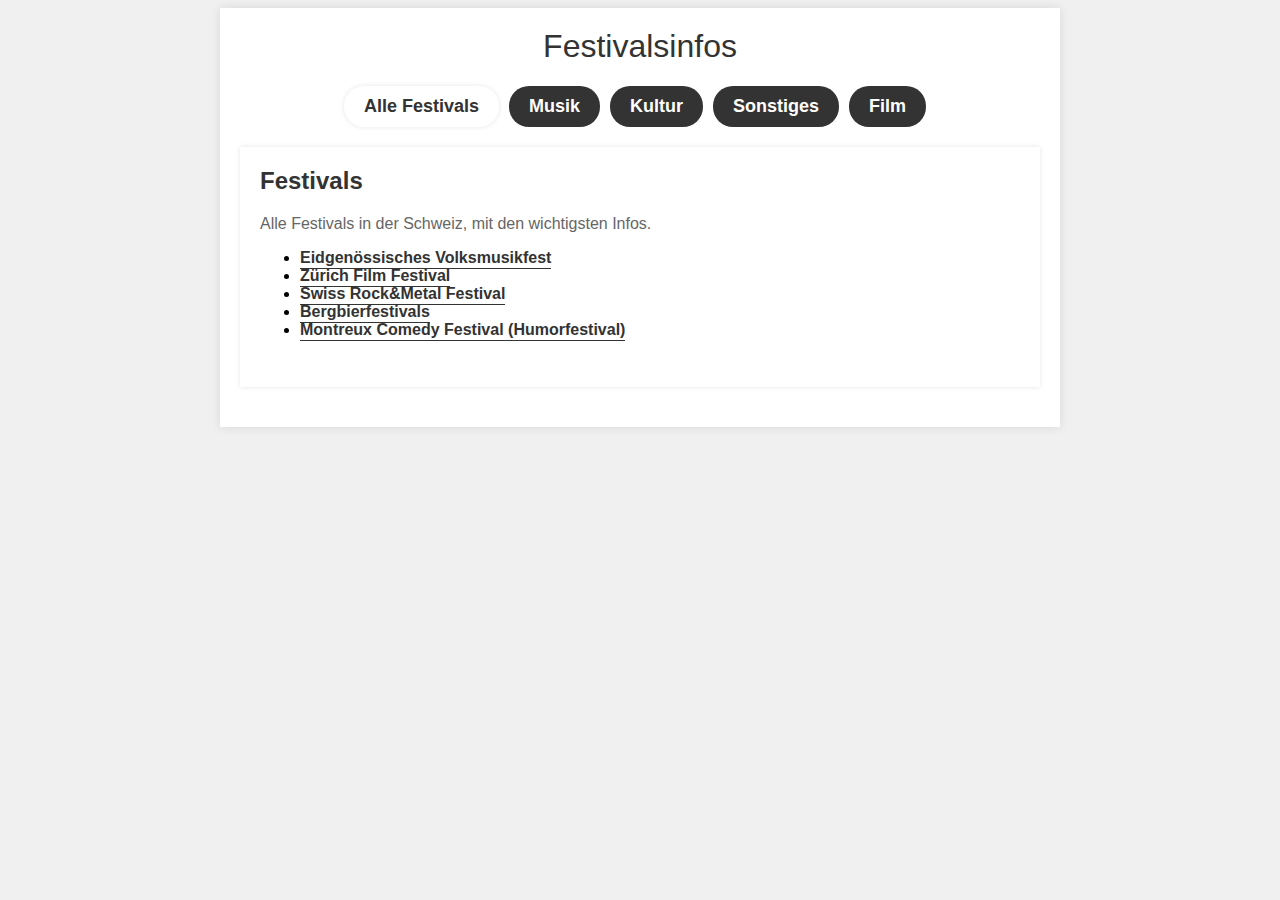
==== index.html @ 82a30670 "Update index.html" ====
<!DOCTYPE html>
<html>

<head>
    <title>Festivalinfo in der Schweiz</title>
    <meta charset="UTF-8">
    <link href="styles.css" rel="stylesheet" type="text/css">
</head>

<body>
    <div class="container">
        <h1>Festivalsinfos</h1>
        <div class="filter-buttons">
            <button class="filter-button active" data-filter="category1">Alle Festivals</button>
            <button class="filter-button" data-filter="category2">Musik</button>
            <button class="filter-button" data-filter="category3">Kultur</button>
            <button class="filter-button" data-filter="category4">Sonstiges</button>
            <button class="filter-button" data-filter="category4">Film</button>
        </div>

        <div class="text-boxes">
            <div class="text-box" data-category="category1">
                <h2>Festivals</h2>
                <p>Alle Festivals in der Schweiz, mit den wichtigsten Infos.</p>

                <ul>
                    <li><a href="#festival1" class="festival-Musik">Eidgenössisches Volksmusikfest</a></li>
                    <li><a href="#festival2" class="festival-Film">Zürich Film Festival</a></li>
                    <li><a href="#festival3" class="festival-Musik">Swiss Rock&Metal Festival</a></li>
                     <li><a href="#festival3" class="festival-Kultur">Bergbierfestivals</a></li>
                    <li><a href="#festival3" class="festival-Sonstiges">Montreux Comedy Festival (Humorfestival)</a></li>
                </ul>
            </div>
        </div>
    </div>

</body>

</html>
---- styles.css ----
body {
    font-family: Arial, sans-serif;
    background-color: #f0f0f0;
}

.container {
    max-width: 800px;
    margin: 0 auto;
    padding: 20px;
    background-color: #fff;
    box-shadow: 0 0 10px rgba(0, 0, 0, 0.1);
}

h1 {
    margin-top: 0;
    font-weight: normal;
    text-align: center;
    color: #333;
}

.filter-buttons {
    display: flex;
    justify-content: center;
    margin-bottom: 20px;
}

.filter-button {
    padding: 10px 20px;
    border: none;
    border-radius: 20px;
    background-color: #333;
    color: #fff;
    font-size: 18px;
    font-weight: bold;
    cursor: pointer;
    transition: background-color 0.2s ease;
    margin-right: 10px;
}

.filter-button:hover {
    background-color: #555;
}

.filter-button.active {
    background-color: #fff;
    color: #333;
    box-shadow: 0 0 5px rgba(0, 0, 0, 0.1);
}

.text-boxes {
    display: grid;
    grid-template-columns: repeat(auto-fit, minmax(200px, 1fr));
    grid-gap: 20px;
    margin-bottom: 20px;
}

.text-box {
    background-color: #fff;
    padding: 20px;
    box-shadow: 0 0 5px rgba(0, 0, 0, 0.1);
    height: 200px;
    overflow: hidden;
    transition: height 0.2s ease;
}

.text-box h2 {
    margin-top: 0;
    font-size: 24px;
    color: #333;
}

.text-box p {
    margin: 0;
    font-size: 16px;
    color: #666;
}

.text-box a {
    color: #333;
    font-weight: bold;
    text-decoration: none;
    transition: color 0.2s ease;
}

.text-box a:hover {
    color: #555;
}

.show {
    height: auto;
}

.info-box {
    display: none;
    /* Styling für die Box */
    border: 1px solid black;
    background-color: #f0f0f0;
    padding: 10px;
    margin-top: 10px;
}

.info-box:target {
    display: block;
}

a {
    color: #333;
    /* ändert die Farbe des Links */
    text-decoration: none;
    /* entfernt die Unterstreichung */
    border-bottom: 1px solid #333;
    /* fügt eine unterbrochene Linie hinzu */
    padding-bottom: 2px;
    /* fügt Platz unter dem Link hinzu */
}

a:hover {
    color: #666;
    /* ändert die Farbe des Links bei Hover */
    border-bottom: 1px solid #666;
    /* fügt eine unterbrochene Linie hinzu bei Hover */
}
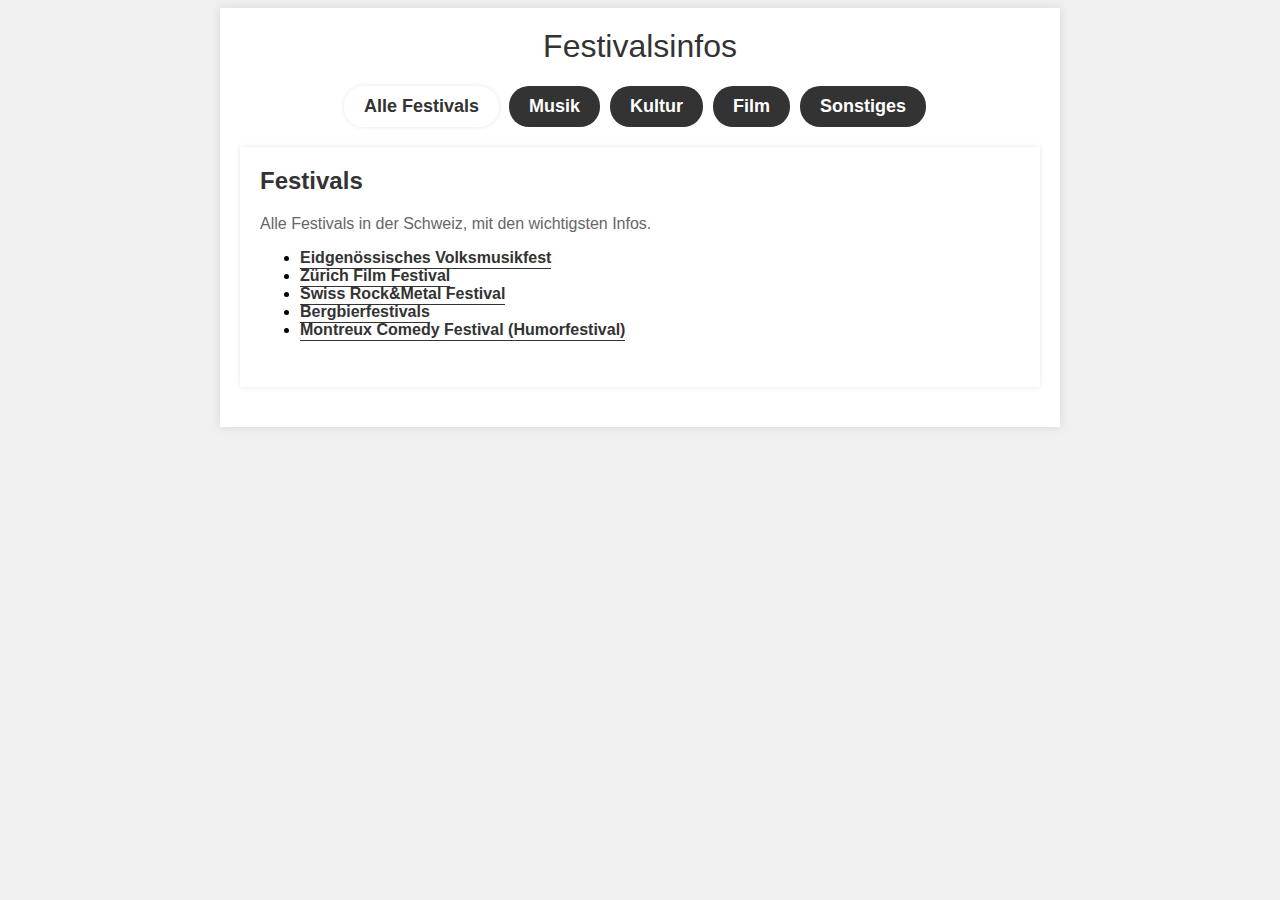
==== commit 35896f29: "Update index.html" ====
--- a/index.html
+++ b/index.html
@@ -14,8 +14,8 @@
             <button class="filter-button active" data-filter="category1">Alle Festivals</button>
             <button class="filter-button" data-filter="category2">Musik</button>
             <button class="filter-button" data-filter="category3">Kultur</button>
-            <button class="filter-button" data-filter="category4">Sonstiges</button>
             <button class="filter-button" data-filter="category4">Film</button>
+             <button class="filter-button" data-filter="category5">Sonstiges</button>
         </div>
 
         <div class="text-boxes">
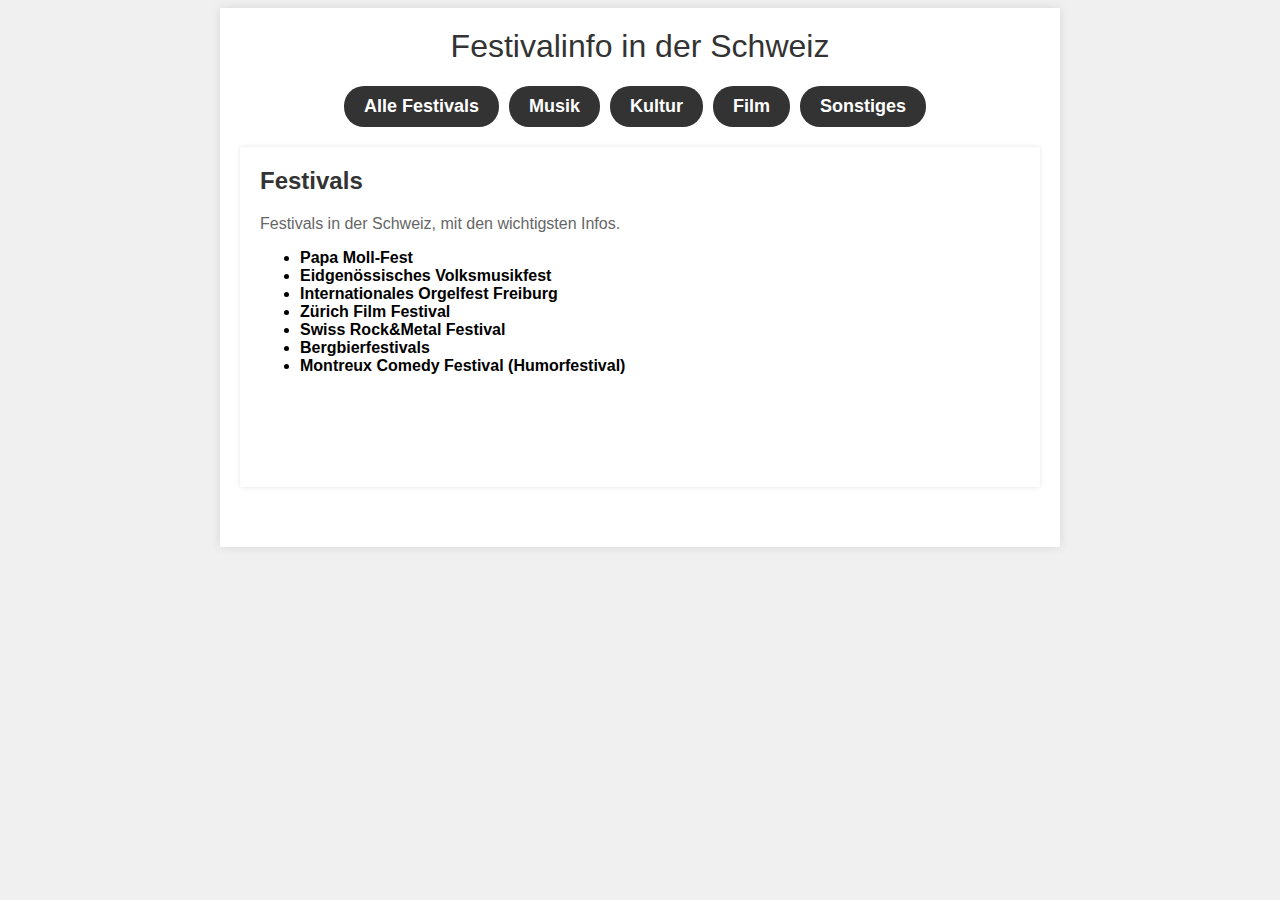
==== commit 8f284be4: "Add files via upload" ====
--- a/index.html
+++ b/index.html
@@ -9,26 +9,66 @@
 
 <body>
     <div class="container">
-        <h1>Festivalsinfos</h1>
+        <h1>Festivalinfo in der Schweiz</h1>
         <div class="filter-buttons">
-            <button class="filter-button active" data-filter="category1">Alle Festivals</button>
-            <button class="filter-button" data-filter="category2">Musik</button>
-            <button class="filter-button" data-filter="category3">Kultur</button>
-            <button class="filter-button" data-filter="category4">Film</button>
-             <button class="filter-button" data-filter="category5">Sonstiges</button>
+            <button class="filter-button" data-filter="*" tabindex="-1">Alle Festivals</button>
+            <button class="filter-button" data-filter="Musik" tabindex="-1">Musik</button>
+            <button class="filter-button" data-filter="Kultur" tabindex="-1">Kultur</button>
+            <button class="filter-button" data-filter="Film" tabindex="-1">Film</button>
+            <button class="filter-button" data-filter="Sonstiges" tabindex="-1">Sonstiges</button>
         </div>
 
         <div class="text-boxes">
-            <div class="text-box" data-category="category1">
+            <div class="text-box" data-category="all">
                 <h2>Festivals</h2>
-                <p>Alle Festivals in der Schweiz, mit den wichtigsten Infos.</p>
-
+                <p>Festivals in der Schweiz, mit den wichtigsten Infos.</p>
                 <ul>
-                    <li><a href="#festival1" class="festival-Musik">Eidgenössisches Volksmusikfest</a></li>
-                    <li><a href="#festival2" class="festival-Film">Zürich Film Festival</a></li>
-                    <li><a href="#festival3" class="festival-Musik">Swiss Rock&Metal Festival</a></li>
-                     <li><a href="#festival3" class="festival-Kultur">Bergbierfestivals</a></li>
-                    <li><a href="#festival3" class="festival-Sonstiges">Montreux Comedy Festival (Humorfestival)</a></li>
+                    <li>
+                        <div class="festival-Kultur">
+                            <div class="festival-title">Papa Moll-Fest</div>
+                        </div>
+                        <div class="additional-info-box">Ort: Bad Zurzach<br> Datum: 17. September 2023<br> So
+                            10:00-17:00</div>
+                    </li>
+                    <li>
+                        <div class="festival-Musik">
+                            <div class="festival-title">Eidgenössisches Volksmusikfest</div>
+                        </div>
+                        <div class="additional-info-box">Ort: Bellinzona<br>Datum: 21-24. September 2023<br>So, Do, Fr,
+                            Sa 15:00</div>
+                    </li>
+                    <li>
+                        <div class="festival-Musik">
+                            <div class="festival-title">Internationales Orgelfest Freiburg</div>
+                        </div>
+                        <div class="additional-info-box">Ort: Freiburg <br> Datum: 21.-25.September 2023</div>
+                    </li>
+                    <li>
+                        <div class="festival-Film">
+                            <div class="festival-title">Zürich Film Festival</div>
+                        </div>
+                        <div class="additional-info-box">Ort: Zürich <br>Datum: 28. September-08.Oktober 2023 <br>So,
+                            Mi, Do, Fr, Sa 09:00</div>
+                    </li>
+                    <li>
+                        <div class="festival-Musik">
+                            <div class="festival-title">Swiss Rock&Metal Festival</div>
+                        </div>
+                        <div class="additional-info-box">Ort: Amriswil <br>Datum: 07.Oktober 2023 <br>Sa 14:00</div>
+                    </li>
+                    <li>
+                        <div class="festival-Kultur">
+                            <div class="festival-title">Bergbierfestivals</div>
+                        </div>
+                        <div class="additional-info-box">Ort: Ramosch <br>Datum: 21.-22. Oktober 2023 <br>So, Sa
+                            10:00-01:00</div>
+                    </li>
+                    <li>
+                        <div class="festival-Sonstiges">
+                            <div class="festival-title">Montreux Comedy Festival (Humorfestival)</div>
+                        </div>
+                        <div class="additional-info-box">Ort: Montreux <br> Datum: 08.-18.November 2023</div>
+                    </li>
                 </ul>
             </div>
         </div>
@@ -36,4 +76,4 @@
 
 </body>
 
-</html>
+</html>--- a/styles.css
+++ b/styles.css
@@ -58,7 +58,7 @@
     background-color: #fff;
     padding: 20px;
     box-shadow: 0 0 5px rgba(0, 0, 0, 0.1);
-    height: 200px;
+    height: 300px;
     overflow: hidden;
     transition: height 0.2s ease;
 }
@@ -103,20 +103,61 @@
     display: block;
 }
 
-a {
-    color: #333;
-    /* ändert die Farbe des Links */
-    text-decoration: none;
-    /* entfernt die Unterstreichung */
-    border-bottom: 1px solid #333;
-    /* fügt eine unterbrochene Linie hinzu */
-    padding-bottom: 2px;
-    /* fügt Platz unter dem Link hinzu */
+button[data-filter="*"]:focus~div:not([class*="*"]) {
+    display: none;
 }
 
-a:hover {
-    color: #666;
-    /* ändert die Farbe des Links bei Hover */
-    border-bottom: 1px solid #666;
-    /* fügt eine unterbrochene Linie hinzu bei Hover */
+button[data-filter="Musik"]:focus~div:not([class*="festival-Musik"]) {
+    display: none;
+}
+
+button[data-filter="Kultur"]:focus~div:not([class*="festival-Kultur"]) {
+    display: none;
+}
+
+.container {
+    max-width: 800px;
+    margin: 0 auto;
+    padding: 20px;
+}
+
+.filter-buttons {
+    margin-bottom: 20px;
+}
+
+.filter-button {
+    margin-right: 10px;
+}
+
+.text-boxes {
+    display: flex;
+    flex-wrap: wrap;
+}
+
+.text-box {
+    flex: 1 1 100%;
+    margin-bottom: 20px;
+}
+
+.festival-title {
+    font-weight: bold;
+}
+
+.festival-info {
+    display: none;
+}
+
+.additional-info-box {
+    display: none;
+    background-color: #f1f1f1;
+    padding: 10px;
+    margin-bottom: 10px;
+}
+
+li:hover .festival-info {
+    display: block;
+}
+
+li:hover .additional-info-box {
+    display: block;
 }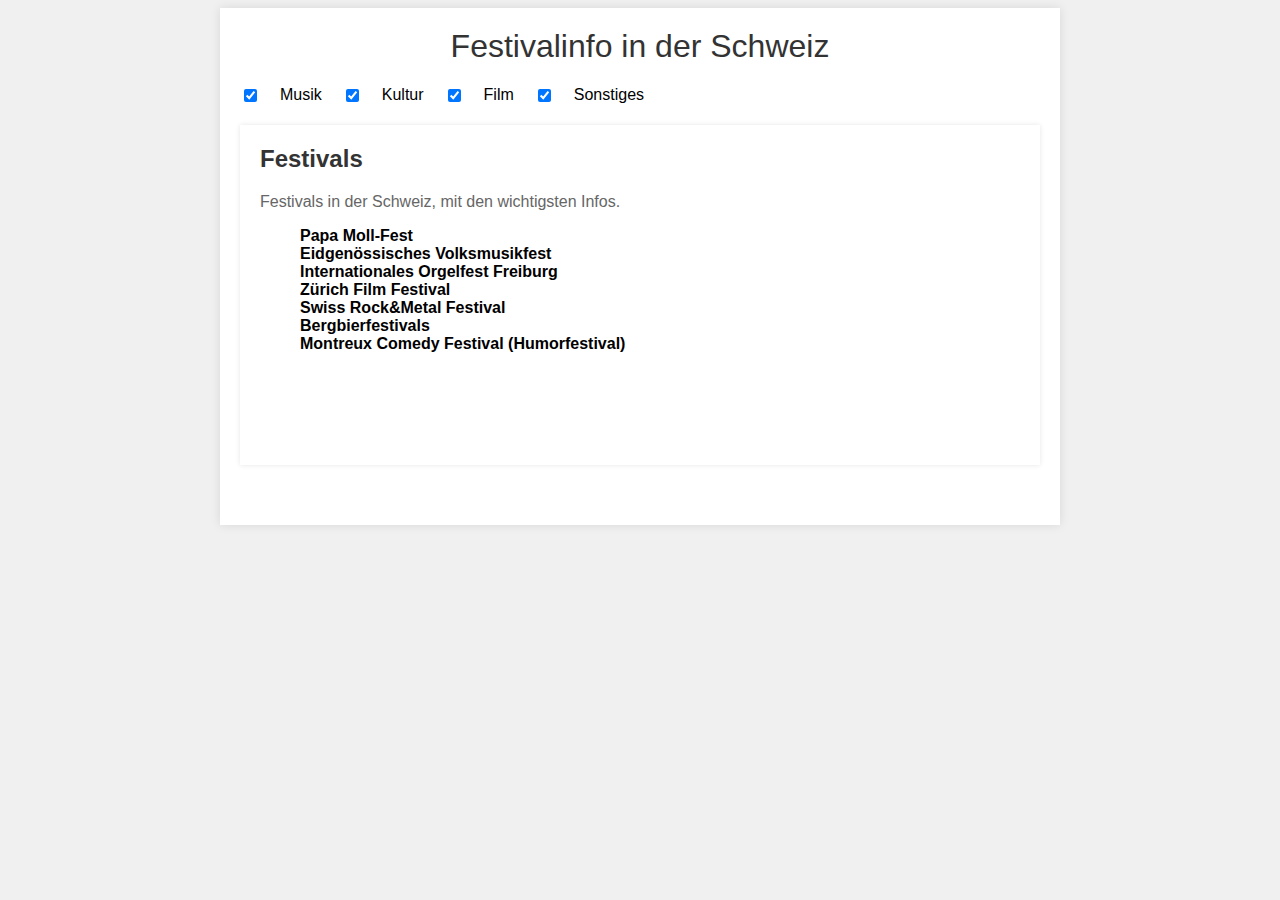
==== commit 4f91bb31: "Add files via upload" ====
--- a/index.html
+++ b/index.html
@@ -10,61 +10,64 @@
 <body>
     <div class="container">
         <h1>Festivalinfo in der Schweiz</h1>
-        <div class="filter-buttons">
-            <button class="filter-button" data-filter="*" tabindex="-1">Alle Festivals</button>
-            <button class="filter-button" data-filter="Musik" tabindex="-1">Musik</button>
-            <button class="filter-button" data-filter="Kultur" tabindex="-1">Kultur</button>
-            <button class="filter-button" data-filter="Film" tabindex="-1">Film</button>
-            <button class="filter-button" data-filter="Sonstiges" tabindex="-1">Sonstiges</button>
-        </div>
 
         <div class="text-boxes">
+
+            <input type="checkbox" id="Musik-filter" checked />
+            <label for="Musik-filter">Musik</label>
+            <input type="checkbox" id="Kultur-filter" checked />
+            <label for="Kultur-filter">Kultur</label>
+            <input type="checkbox" id="Film-filter" checked />
+            <label for="Film-filter">Film</label>
+            <input type="checkbox" id="Sonstiges-filter" checked />
+            <label for="Sonstiges-filter">Sonstiges</label>
             <div class="text-box" data-category="all">
+
                 <h2>Festivals</h2>
                 <p>Festivals in der Schweiz, mit den wichtigsten Infos.</p>
                 <ul>
-                    <li>
-                        <div class="festival-Kultur">
+                    <li class="festival-Kultur">
+                        <div>
                             <div class="festival-title">Papa Moll-Fest</div>
                         </div>
                         <div class="additional-info-box">Ort: Bad Zurzach<br> Datum: 17. September 2023<br> So
                             10:00-17:00</div>
                     </li>
-                    <li>
-                        <div class="festival-Musik">
+                    <li class="festival-Musik">
+                        <div>
                             <div class="festival-title">Eidgenössisches Volksmusikfest</div>
                         </div>
                         <div class="additional-info-box">Ort: Bellinzona<br>Datum: 21-24. September 2023<br>So, Do, Fr,
                             Sa 15:00</div>
                     </li>
-                    <li>
-                        <div class="festival-Musik">
+                    <li class="festival-Musik">
+                        <div>
                             <div class="festival-title">Internationales Orgelfest Freiburg</div>
                         </div>
                         <div class="additional-info-box">Ort: Freiburg <br> Datum: 21.-25.September 2023</div>
                     </li>
-                    <li>
-                        <div class="festival-Film">
+                    <li class="festival-Film">
+                        <div>
                             <div class="festival-title">Zürich Film Festival</div>
                         </div>
                         <div class="additional-info-box">Ort: Zürich <br>Datum: 28. September-08.Oktober 2023 <br>So,
                             Mi, Do, Fr, Sa 09:00</div>
                     </li>
-                    <li>
-                        <div class="festival-Musik">
+                    <li class="festival-Musik">
+                        <div>
                             <div class="festival-title">Swiss Rock&Metal Festival</div>
                         </div>
                         <div class="additional-info-box">Ort: Amriswil <br>Datum: 07.Oktober 2023 <br>Sa 14:00</div>
                     </li>
-                    <li>
-                        <div class="festival-Kultur">
+                    <li class="festival-Kultur">
+                        <div>
                             <div class="festival-title">Bergbierfestivals</div>
                         </div>
                         <div class="additional-info-box">Ort: Ramosch <br>Datum: 21.-22. Oktober 2023 <br>So, Sa
                             10:00-01:00</div>
                     </li>
-                    <li>
-                        <div class="festival-Sonstiges">
+                    <li class="festival-Sonstiges">
+                        <div>
                             <div class="festival-title">Montreux Comedy Festival (Humorfestival)</div>
                         </div>
                         <div class="additional-info-box">Ort: Montreux <br> Datum: 08.-18.November 2023</div>
--- a/styles.css
+++ b/styles.css
@@ -99,22 +99,6 @@
     margin-top: 10px;
 }
 
-.info-box:target {
-    display: block;
-}
-
-button[data-filter="*"]:focus~div:not([class*="*"]) {
-    display: none;
-}
-
-button[data-filter="Musik"]:focus~div:not([class*="festival-Musik"]) {
-    display: none;
-}
-
-button[data-filter="Kultur"]:focus~div:not([class*="festival-Kultur"]) {
-    display: none;
-}
-
 .container {
     max-width: 800px;
     margin: 0 auto;
@@ -160,4 +144,29 @@
 
 li:hover .additional-info-box {
     display: block;
+}
+
+
+.festival-Musik,
+.festival-Kultur,
+.festival-Film,
+.festival-Sonstiges {
+    display: none;
+}
+
+
+#Musik-filter:checked~div ul li.festival-Musik {
+    display: block;
+}
+
+#Kultur-filter:checked~div ul li.festival-Kultur {
+    display: block;
+}
+
+#Film-filter:checked~div ul li.festival-Film {
+    display: block;
+}
+
+#Sonstiges-filter:checked~div ul li.festival-Sonstiges {
+    display: block;
 }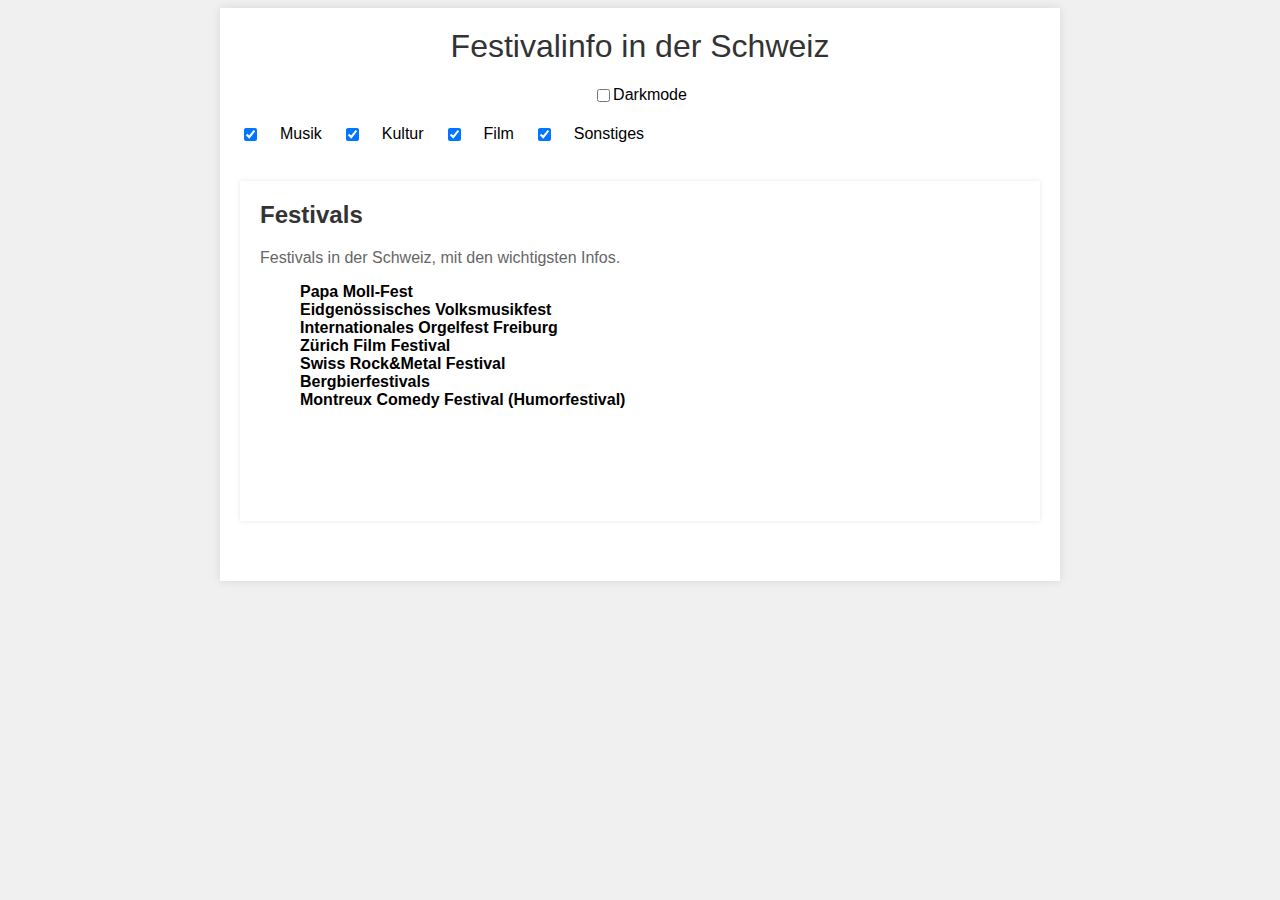
==== commit 9e72f1a0: "Add files via upload" ====
--- a/index.html
+++ b/index.html
@@ -10,6 +10,10 @@
 <body>
     <div class="container">
         <h1>Festivalinfo in der Schweiz</h1>
+        <div class="text-box-darkmode">
+            <input type="checkbox" id="Darkmode-filter" />
+            <label for="Darkmode-filter">Darkmode</label>
+        </div>
 
         <div class="text-boxes">
 
@@ -21,6 +25,7 @@
             <label for="Film-filter">Film</label>
             <input type="checkbox" id="Sonstiges-filter" checked />
             <label for="Sonstiges-filter">Sonstiges</label>
+
             <div class="text-box" data-category="all">
 
                 <h2>Festivals</h2>
--- a/styles.css
+++ b/styles.css
@@ -169,4 +169,34 @@
 
 #Sonstiges-filter:checked~div ul li.festival-Sonstiges {
     display: block;
+}
+
+.text-box-darkmode {
+    display: flex;
+    justify-content: center;
+    margin-bottom: 20px;
+}
+
+#Musik-filter {
+    display: flex;
+    justify-content: center;
+    margin-bottom: 20px;
+}
+
+#Kultur-filter {
+    display: flex;
+    justify-content: center;
+    margin-bottom: 20px;
+}
+
+#Film-filter {
+    display: flex;
+    justify-content: center;
+    margin-bottom: 20px;
+}
+
+#Sonstiges-filter {
+    display: flex;
+    justify-content: center;
+    margin-bottom: 20px;
 }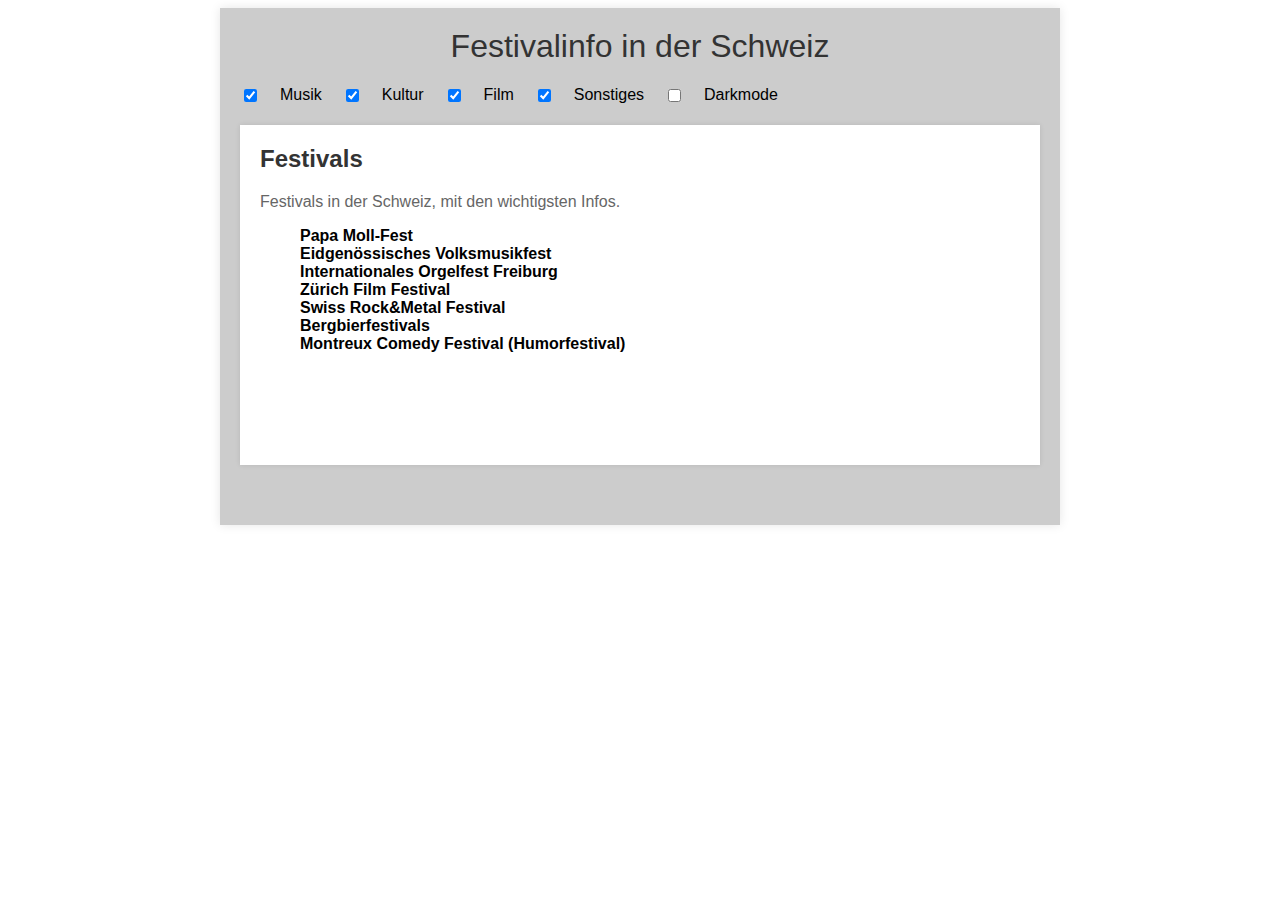
==== commit a8fec7aa: "Add files via upload" ====
--- a/index.html
+++ b/index.html
@@ -10,10 +10,7 @@
 <body>
     <div class="container">
         <h1>Festivalinfo in der Schweiz</h1>
-        <div class="text-box-darkmode">
-            <input type="checkbox" id="Darkmode-filter" />
-            <label for="Darkmode-filter">Darkmode</label>
-        </div>
+
 
         <div class="text-boxes">
 
@@ -25,6 +22,8 @@
             <label for="Film-filter">Film</label>
             <input type="checkbox" id="Sonstiges-filter" checked />
             <label for="Sonstiges-filter">Sonstiges</label>
+            <input type="checkbox" id="Darkmode-filter" class="Darkmode-filter" />
+            <label for="Darkmode-filter">Darkmode</label>
 
             <div class="text-box" data-category="all">
 
--- a/styles.css
+++ b/styles.css
@@ -1,6 +1,6 @@
 body {
     font-family: Arial, sans-serif;
-    background-color: #f0f0f0;
+    background-color: 333333;
 }
 
 .container {
@@ -52,6 +52,7 @@
     grid-template-columns: repeat(auto-fit, minmax(200px, 1fr));
     grid-gap: 20px;
     margin-bottom: 20px;
+
 }
 
 .text-box {
@@ -171,32 +172,38 @@
     display: block;
 }
 
-.text-box-darkmode {
-    display: flex;
-    justify-content: center;
-    margin-bottom: 20px;
-}
-
-#Musik-filter {
-    display: flex;
-    justify-content: center;
-    margin-bottom: 20px;
-}
-
-#Kultur-filter {
-    display: flex;
-    justify-content: center;
-    margin-bottom: 20px;
-}
-
-#Film-filter {
-    display: flex;
-    justify-content: center;
-    margin-bottom: 20px;
-}
-
-#Sonstiges-filter {
-    display: flex;
-    justify-content: center;
-    margin-bottom: 20px;
+#Darkmode-filter:checked~.text-box {
+    background-color: #201F2F;
+}
+
+#Darkmode-filter:checked~.text-box ul li .additional-info-box {
+    background-color: gray;
+}
+
+#Darkmode-filter:checked~.text-box ul li .festival-title {
+    color: white;
+}
+
+#Darkmode-filter:checked~.text-box ul li .info-box {
+    background-color: #201F2F;
+}
+
+#Darkmode-filter:checked~.text-box ul li .additional-info-box {
+    color: white;
+}
+
+#Darkmode-filter:checked~.text-box ul li {
+    color: white;
+}
+
+#Darkmode-filter:checked~.text-box h2 {
+    color: white;
+}
+
+#Darkmode-filter:checked~.text-box p {
+    color: white;
+}
+
+.container {
+    background-color: #CCCCCC;
 }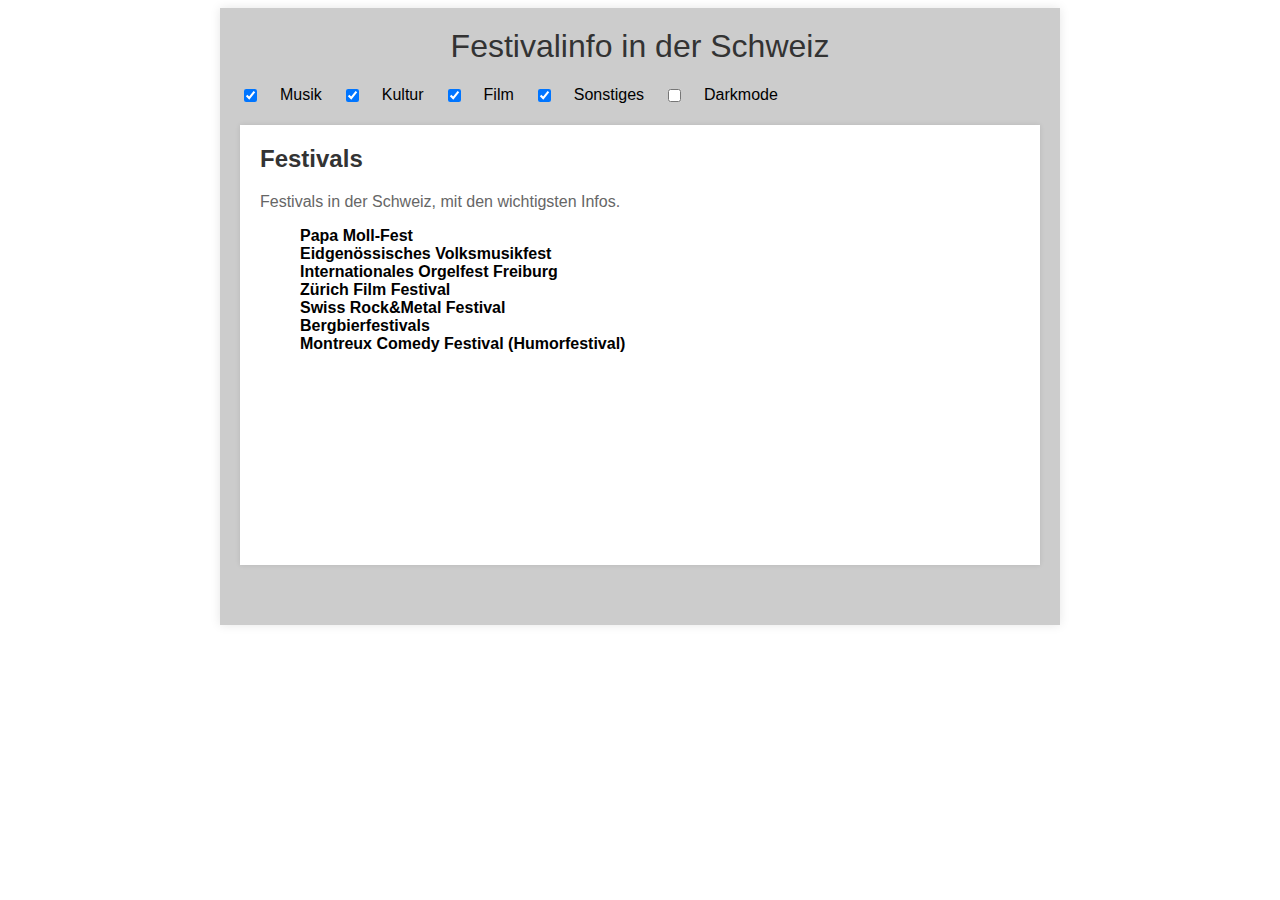
==== commit 7ed43c49: "Add files via upload" ====
--- a/index.html
+++ b/index.html
@@ -8,7 +8,9 @@
 </head>
 
 <body>
+
     <div class="container">
+
         <h1>Festivalinfo in der Schweiz</h1>
 
 
@@ -35,46 +37,69 @@
                             <div class="festival-title">Papa Moll-Fest</div>
                         </div>
                         <div class="additional-info-box">Ort: Bad Zurzach<br> Datum: 17. September 2023<br> So
-                            10:00-17:00</div>
+                            10:00-17:00 <br>
+                            <img src="https://images.unsplash.com/photo-1621354598022-16599af1b8b2?ixlib=rb-4.0.3&ixid=M3wxMjA3fDB8MHxwaG90by1wYWdlfHx8fGVufDB8fHx8fA%3D%3D&auto=format&fit=crop&w=1770&q=80"
+                                style="max-width: 100px; height: auto;">
+                        </div>
                     </li>
                     <li class="festival-Musik">
                         <div>
                             <div class="festival-title">Eidgenössisches Volksmusikfest</div>
                         </div>
                         <div class="additional-info-box">Ort: Bellinzona<br>Datum: 21-24. September 2023<br>So, Do, Fr,
-                            Sa 15:00</div>
+                            Sa 15:00<br>
+                            <img src="https://images.unsplash.com/photo-1539674629435-d67ef5e785f6?ixlib=rb-4.0.3&ixid=M3wxMjA3fDB8MHxwaG90by1wYWdlfHx8fGVufDB8fHx8fA%3D%3D&auto=format&fit=crop&w=3570&q=80"
+                                style="max-width: 100px; height: auto;">
+
+                        </div>
                     </li>
                     <li class="festival-Musik">
                         <div>
                             <div class="festival-title">Internationales Orgelfest Freiburg</div>
                         </div>
-                        <div class="additional-info-box">Ort: Freiburg <br> Datum: 21.-25.September 2023</div>
+                        <div class="additional-info-box">Ort: Freiburg <br> Datum: 21.-25.September 2023<br>
+                            <img src="https://images.unsplash.com/photo-1588234705619-45ba4d0dc75f?ixlib=rb-4.0.3&ixid=M3wxMjA3fDB8MHxwaG90by1wYWdlfHx8fGVufDB8fHx8fA%3D%3D&auto=format&fit=crop&w=515&q=80"
+                                style="max-width: 100px; height: auto;">
+
+                        </div>
                     </li>
                     <li class="festival-Film">
                         <div>
                             <div class="festival-title">Zürich Film Festival</div>
                         </div>
                         <div class="additional-info-box">Ort: Zürich <br>Datum: 28. September-08.Oktober 2023 <br>So,
-                            Mi, Do, Fr, Sa 09:00</div>
+                            Mi, Do, Fr, Sa 09:00<br>
+                            <img src="https://images.unsplash.com/photo-1518930259200-3e5b29f42096?ixlib=rb-4.0.3&ixid=M3wxMjA3fDB8MHxwaG90by1wYWdlfHx8fGVufDB8fHx8fA%3D%3D&auto=format&fit=crop&w=1182&q=80"
+                                style="max-width: 100px; height: auto;">
+                        </div>
                     </li>
                     <li class="festival-Musik">
                         <div>
                             <div class="festival-title">Swiss Rock&Metal Festival</div>
                         </div>
-                        <div class="additional-info-box">Ort: Amriswil <br>Datum: 07.Oktober 2023 <br>Sa 14:00</div>
+                        <div class="additional-info-box">Ort: Amriswil <br>Datum: 07.Oktober 2023 <br>Sa 14:00<br>
+                            <img src="https://images.unsplash.com/photo-1629276301687-be2af9fd6ba8?ixlib=rb-4.0.3&ixid=M3wxMjA3fDB8MHxwaG90by1wYWdlfHx8fGVufDB8fHx8fA%3D%3D&auto=format&fit=crop&w=1770&q=80"
+                                style="max-width: 100px; height: auto;">
+                        </div>
                     </li>
                     <li class="festival-Kultur">
                         <div>
                             <div class="festival-title">Bergbierfestivals</div>
                         </div>
                         <div class="additional-info-box">Ort: Ramosch <br>Datum: 21.-22. Oktober 2023 <br>So, Sa
-                            10:00-01:00</div>
+                            10:00-01:00<br>
+                            <img src="https://images.unsplash.com/photo-1572692172990-fc70e8f31491?ixlib=rb-4.0.3&ixid=M3wxMjA3fDB8MHxwaG90by1wYWdlfHx8fGVufDB8fHx8fA%3D%3D&auto=format&fit=crop&w=1770&q=80"
+                                style="max-width: 100px; height: auto;">
+                        </div>
                     </li>
                     <li class="festival-Sonstiges">
                         <div>
                             <div class="festival-title">Montreux Comedy Festival (Humorfestival)</div>
                         </div>
-                        <div class="additional-info-box">Ort: Montreux <br> Datum: 08.-18.November 2023</div>
+                        <div class="additional-info-box">Ort: Montreux <br> Datum: 08.-18.November 2023<br>
+                            <img src="https://images.unsplash.com/photo-1611956425642-d5a8169abd63?ixlib=rb-4.0.3&ixid=M3wxMjA3fDB8MHxwaG90by1wYWdlfHx8fGVufDB8fHx8fA%3D%3D&auto=format&fit=crop&w=2111&q=80"
+                                style="max-width: 100px; height: auto;">
+                        </div>
                     </li>
                 </ul>
             </div>
--- a/styles.css
+++ b/styles.css
@@ -1,6 +1,12 @@
 body {
     font-family: Arial, sans-serif;
     background-color: 333333;
+}
+
+body {
+    background-image: url("https://images.unsplash.com/photo-1495312040802-a929cd14a6ab?ixlib=rb-4.0.3&ixid=M3wxMjA3fDB8MHxwaG90by1wYWdlfHx8fGVufDB8fHx8fA%3D%3D&auto=format&fit=crop&w=1032&q=80");
+    background-repeat: no-repeat;
+    background-size: cover;
 }
 
 .container {
@@ -52,16 +58,16 @@
     grid-template-columns: repeat(auto-fit, minmax(200px, 1fr));
     grid-gap: 20px;
     margin-bottom: 20px;
-
 }
 
 .text-box {
     background-color: #fff;
     padding: 20px;
     box-shadow: 0 0 5px rgba(0, 0, 0, 0.1);
-    height: 300px;
+    height: 400px;
     overflow: hidden;
     transition: height 0.2s ease;
+    position: relative;
 }
 
 .text-box h2 {
@@ -147,7 +153,6 @@
     display: block;
 }
 
-
 .festival-Musik,
 .festival-Kultur,
 .festival-Film,
@@ -155,7 +160,6 @@
     display: none;
 }
 
-
 #Musik-filter:checked~div ul li.festival-Musik {
     display: block;
 }
@@ -206,4 +210,42 @@
 
 .container {
     background-color: #CCCCCC;
+}
+
+/* New CSS Rules */
+
+.image-container {
+    position: relative;
+    width: 100%;
+    height: 100%;
+}
+
+.image-container img {
+    max-width: 100%;
+    height: auto;
+}
+
+.festival-title {
+    cursor: pointer;
+}
+
+.festival-title:hover {
+    color: #555;
+}
+
+.show .text-box {
+    height: auto;
+}
+
+.show .additional-info-box {
+    margin-top: 10px;
+}
+
+.show .image-container {
+    height: auto;
+}
+
+.show .image-container img {
+    width: 100%;
+    height: auto;
 }